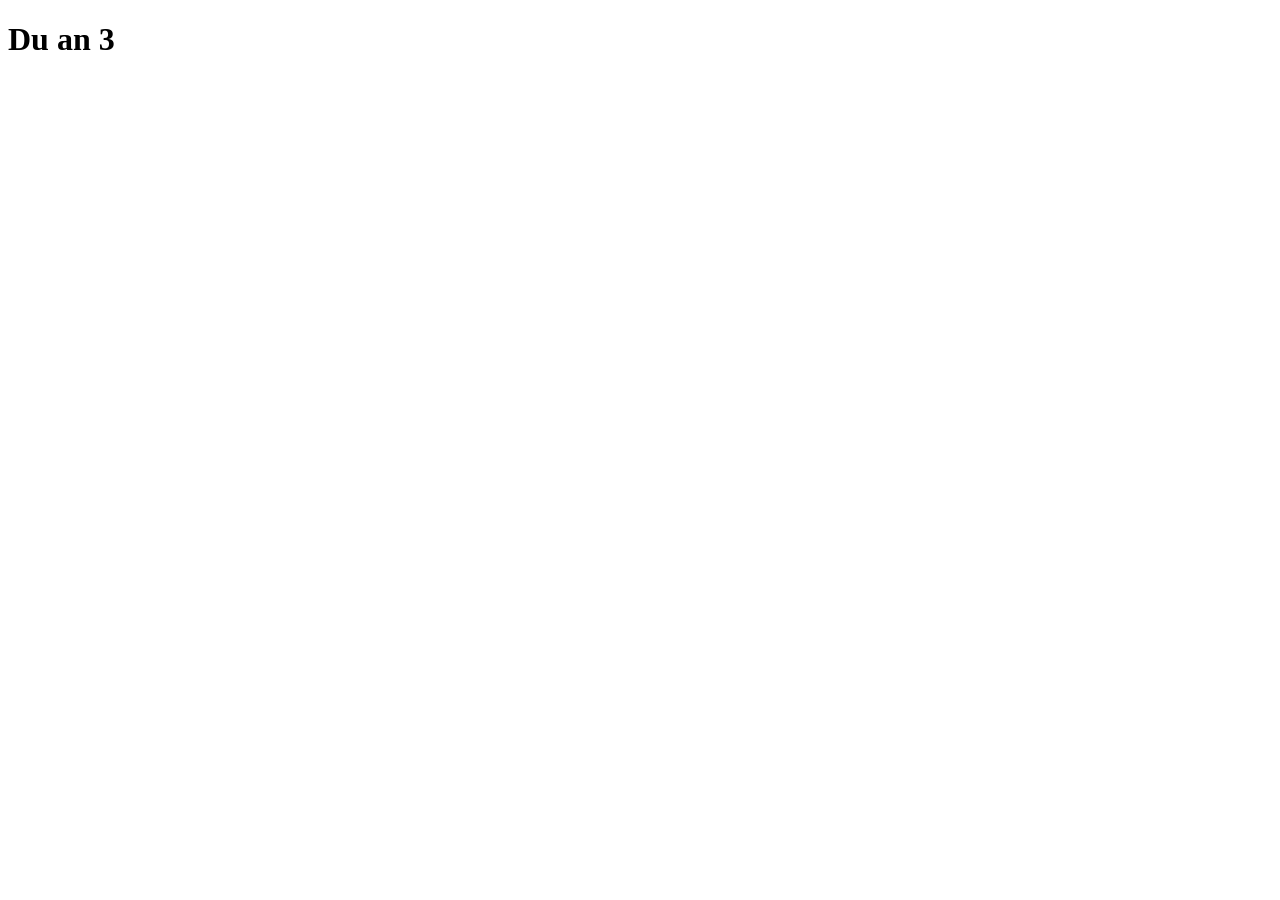
==== index.html @ 077056e8 "first commit" ====
<!DOCTYPE html>
<html lang="en">
<head>
    <meta charset="UTF-8">
    <meta name="viewport" content="width=device-width, initial-scale=1.0">
    <title>Du an 3</title>
</head>
<body>
    <h1>Du an 3</h1>
</body>
</html>
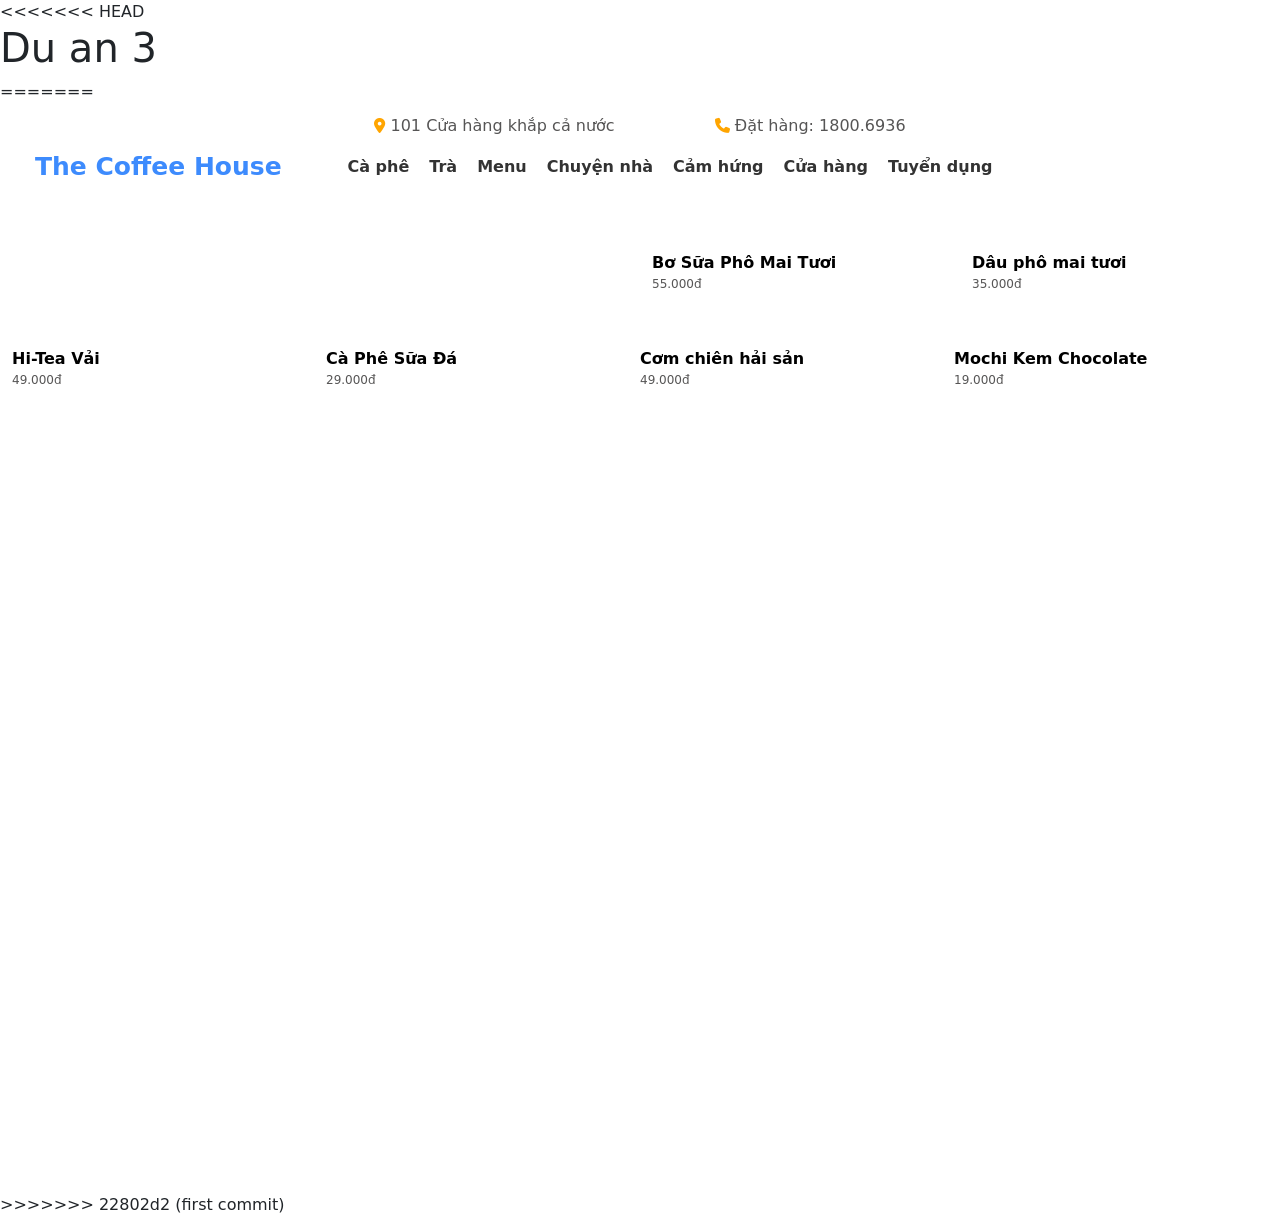
==== commit f667a676: "first commit" ====
--- a/index.html
+++ b/index.html
@@ -1,6 +1,7 @@
 <!DOCTYPE html>
 <html lang="en">
 <head>
+<<<<<<< HEAD
     <meta charset="UTF-8">
     <meta name="viewport" content="width=device-width, initial-scale=1.0">
     <title>Du an 3</title>
@@ -8,4 +9,177 @@
 <body>
     <h1>Du an 3</h1>
 </body>
+=======
+    <meta charset="UTF-8" />
+    <meta name="viewport" content="width=device-width, initial-scale=1.0" />
+    <title>The coffee house</title>
+    <link rel="stylesheet" href="https://cdnjs.cloudflare.com/ajax/libs/font-awesome/6.6.0/css/all.min.css"
+        integrity="sha512-Kc323vGBEqzTmouAECnVceyQqyqdsSiqLQISBL29aUW4U/M7pSPA/gEUZQqv1cwx4OnYxTxve5UMg5GT6L4JJg=="
+        crossorigin="anonymous" referrerpolicy="no-referrer" />
+    <link rel="stylesheet" href="home.css">
+    <link href="https://cdn.jsdelivr.net/npm/bootstrap@5.3.3/dist/css/bootstrap.min.css" rel="stylesheet"
+        integrity="sha384-QWTKZyjpPEjISv5WaRU9OFeRpok6YctnYmDr5pNlyT2bRjXh0JMhjY6hW+ALEwIH" crossorigin="anonymous">
+    <script src="https://cdn.jsdelivr.net/npm/bootstrap@5.3.3/dist/js/bootstrap.bundle.min.js"
+        integrity="sha384-YvpcrYf0tY3lHB60NNkmXc5s9fDVZLESaAA55NDzOxhy9GkcIdslK1eN7N6jIeHz"
+        crossorigin="anonymous"></script>
+</head>
+
+<body>
+    <!-- Tạo thẻ div chứa phần top (địa chỉ và sđt của cửa hàng) -->
+    <div class="top-bar">
+        <div class="container">
+            <div class="address">
+                <i class="fa-solid fa-location-dot"></i>
+                <a href="">101 Cửa hàng khắp cả nước</a>
+            </div>
+
+            <div class="phone">
+                <i class="fa-solid fa-phone"></i>
+                <a href="">Đặt hàng: 1800.6936</a>
+            </div>
+        </div>
+    </div>
+    <!-- Tạo thẻ header chứa navigation của website -->
+    <div class="header">
+        <div class="header_nav">
+            <!-- Thẻ chứa logo -->
+            <div class="header_logo">
+                <a href="">The Coffee House</a>
+            </div>
+            <!-- Thẻ chứa navigations -->
+            <div class="header_menu">
+                <ul>
+                    <li><a href="">Cà phê</a></li>
+                    <li><a href="">Trà</a></li>
+                    <li><a href="">Menu</a></li>
+                    <li><a href="">Chuyện nhà</a></li>
+                    <li><a href="">Cảm hứng</a></li>
+                    <li><a href="">Cửa hàng</a></li>
+                    <li><a href="">Tuyển dụng</a></li>
+                </ul>
+            </div>
+        </div>
+    </div>
+
+    <!-- Tạo thẻ chứa content của website -->
+    <div class="main">
+        <!-- sử dụng container (boostrap để chứa toàn bộ nội dung của phần main) -->
+        <div class="container-fluid">
+            <!-- banner -->
+            <div class="row">
+                <div class="banner col-12">
+                    <img src="https://file.hstatic.net/1000075078/file/desktop_1dfffc4d98274531a784cc22329b8fab.jpg" alt="">
+                </div>
+            </div>
+
+            <!-- Product -->
+            <!-- Product row-1 -->
+            <div class="row">
+                <!-- Sản phẩm - Bơ -->
+                <div class="col-6">
+                    <a href="">
+                        <img src="https://file.hstatic.net/1000075078/file/banner_app.jpg" alt="">
+                    </a>
+                </div>
+                <!-- Sản phẩm 1 - Bơ sữa phô mai -->
+                <div class="col-3">
+                    <div class="img">
+                        <a href="">
+                            <img src="https://product.hstatic.net/1000075078/product/1719929441_bo-sua-pmt_77e27a929b5340e5bc7b83bb1963f0eb_large.jpg"
+                                alt="">
+                        </a>
+                    </div>
+                    <div class="information">
+                        <div class="product_name">
+                            <a href="">Bơ Sữa Phô Mai Tươi</a>
+                        </div>
+                        <div class="product_price">55.000đ</div>
+                    </div>
+                </div>
+                <!-- Sản phẩm 2 - Bơ sữa phô mai -->
+                <div class="col-3">
+                    <div class="img">
+                        <a href="">
+                            <img src="https://product.hstatic.net/1000075078/product/1717387639_dau-pho-mai_de092bfb88614bf1bfe9bd9defc6522f_large.jpg"
+                                alt="">
+                        </a>
+                    </div>
+                    <div class="information">
+                        <div class="product_name">
+                            <a href="">Dâu phô mai tươi</a>
+                        </div>
+                    </div>
+                    <div class="product_price">35.000đ</div>
+                </div>
+                <!-- Product row-2 -->
+                <div class="row row-item">
+                    <!-- Sản phẩm 3 - Hi-Tea Vải -->
+                    <div class="col-3">
+                        <div class="img">
+                            <a href="">
+                                <img src="https://product.hstatic.net/1000075078/product/1669736893_hi-tea-vai_7057577f3717414db7e0255646263516_large.png"
+                                    alt="">
+                            </a>
+                        </div>
+                        <div class="information">
+                            <div class="product_name">
+                                <a href="">Hi-Tea Vải</a>
+                            </div>
+                        </div>
+                        <div class="product_price">49.000đ</div>
+                    </div>
+                    <!-- Sản phẩm 4 - Cà Phê Sữa Đá -->
+                    <div class="col-3">
+                        <div class="img">
+                            <a href="">
+                                <img src="https://product.hstatic.net/1000075078/product/1669736835_ca-phe-sua-da_e6168b6a38ec45d2b4854d2708b5d542_large.png"
+                                    alt="">
+                            </a>
+                        </div>
+                        <div class="information">
+                            <div class="product_name">
+                                <a href="">Cà Phê Sữa Đá</a>
+                                <div class="product_price">29.000đ</div>
+                            </div>
+                        </div>
+                    </div>
+                    <!-- Sản phẩm 5 - Cơm chiên hải sản -->
+                    <div class="col-3">
+                        <div class="img">
+                            <a href="">
+                                <img src="https://product.hstatic.net/1000075078/product/1709023492_com-chien-hai-san_c0c3aef9c6ff4363b55b49ddcaf428cb_large.jpg"
+                                    alt="">
+                            </a>
+                        </div>
+                        <div class="information">
+                            <div class="product_name">
+                                <a href="">Cơm chiên hải sản</a>
+                                <div class="product_price">49.000đ</div>
+                            </div>
+                        </div>
+                    </div>
+                    <!-- Sản phẩm 6 - Mochi Kem Chocolate -->
+                    <div class="col-3">
+                        <div class="img">
+                            <a href="">
+                                <img src="https://product.hstatic.net/1000075078/product/1655348107_mochi-choco_4e9e4807cb244f4faaddbcdfab9b03c7_large.jpg"
+                                    alt="">
+                            </a>
+                        </div>
+                        <div class="information">
+                            <div class="product_name">
+                                <a href="">Mochi Kem Chocolate</a>
+                                <div class="product_price">19.000đ</div>
+                            </div>
+                        </div>
+                    </div>
+                </div>
+            </div>
+        </div>
+    </div>
+    </div>
+    <div class="footer"></div>
+</body>
+
+>>>>>>> 22802d2 (first commit)
 </html>
--- a/home.css
+++ b/home.css
@@ -0,0 +1,155 @@
+body{
+    margin: 0;
+    padding: 0;
+    box-sizing: border-box;
+    font-family: 'SF Pro Text', sans-serif;
+    font-size: 13px;
+}
+
+/* CSS top-bar */
+.top-bar{
+    padding: 10px;
+}
+.container{
+    display: flex;
+    justify-content: center;
+    
+}
+.top-bar {
+    display: flex;
+    justify-content: center;
+    align-items: center;
+}
+
+.container .address,
+.container .phone{
+    padding: 0px 50px;
+}
+.container i{
+    color: orange;
+    font-size: 15px;
+}
+.top-bar .container a{
+    text-decoration: none;
+    color:rgb(86, 85, 85);
+}
+.top-bar .container a:hover{
+    color: orange;
+}
+/* CSS navigation */
+.header{
+    position: sticky;
+    top: 0px;
+    opacity: 0.8;
+    background-color: #ffff;
+    height:50px;
+    z-index: 999;
+    height: 45px;
+}
+.header_nav{
+    display: flex;
+    margin:0px 35px; 
+    align-items: center;   
+}
+.header_nav .header_logo{
+    display: flex;
+    align-items: center;
+    width: 25%;
+    font-size: 25px;
+    font-weight: bold;
+
+}
+.header_nav .header_logo a{
+    text-decoration: none;
+}
+.header_nav .header_menu{
+    display: flex;
+    align-items: flex-end;
+    width: 60%;
+
+}
+
+.header_nav .header_menu ul{
+    list-style: none;
+    display: flex;
+    padding: 0;
+    margin: 0;
+}
+
+.header_nav .header_menu ul li a {
+    display: inline-block;
+    text-decoration: none;
+    padding: 0px 10px;
+    color: black;
+    font-weight: bold;
+    
+}
+.header_nav .header_menu ul li:hover a{
+    color: orange;
+}
+
+/* Menu CSS */
+/* Content CSS */
+.main{
+    height: 1000px;
+}
+.row{
+    margin: 10px 0px;
+}
+.banner img{
+    width: 100%;
+    height: auto;
+    transform:translateY(-45px) ;
+    top: 45px;
+}
+/* CSS phần content */
+img{
+    width: 100%;
+}
+.main .row img{
+    border-radius: 10px;
+    box-shadow: 0 0 10px rgba(5, 5, 5, 0.374);
+
+}
+.row-item{
+    padding-top: 30px;
+}
+.row a{
+    text-decoration: none;
+    color: black;
+    font-weight: 600;
+    transition: all 0.5s;
+}
+.row a:hover{
+    color: orange;
+}
+.product_price{
+    font-size: 12px;
+    color:rgb(86, 85, 85);
+}
+/* CSS cho phần quảng cáo Trà xanh */
+.advertisement {
+    margin-top: 150px;
+    position: relative;
+}
+.advertisement .content_advertisement{
+    position: absolute;
+    top: 0;
+}
+
+.advertisement .content_advertisement p{
+    font-size: 13px;
+    color:rgb(86, 85, 85);
+}
+.advertisement_link{
+    display: flex;
+    background-color: rgb(6, 67, 6);
+    width: 580px;
+    justify-content: center;
+    align-items: center;
+}
+
+.advertisement_link span{
+    color: #ffff;
+    font-size: 15px;
+}
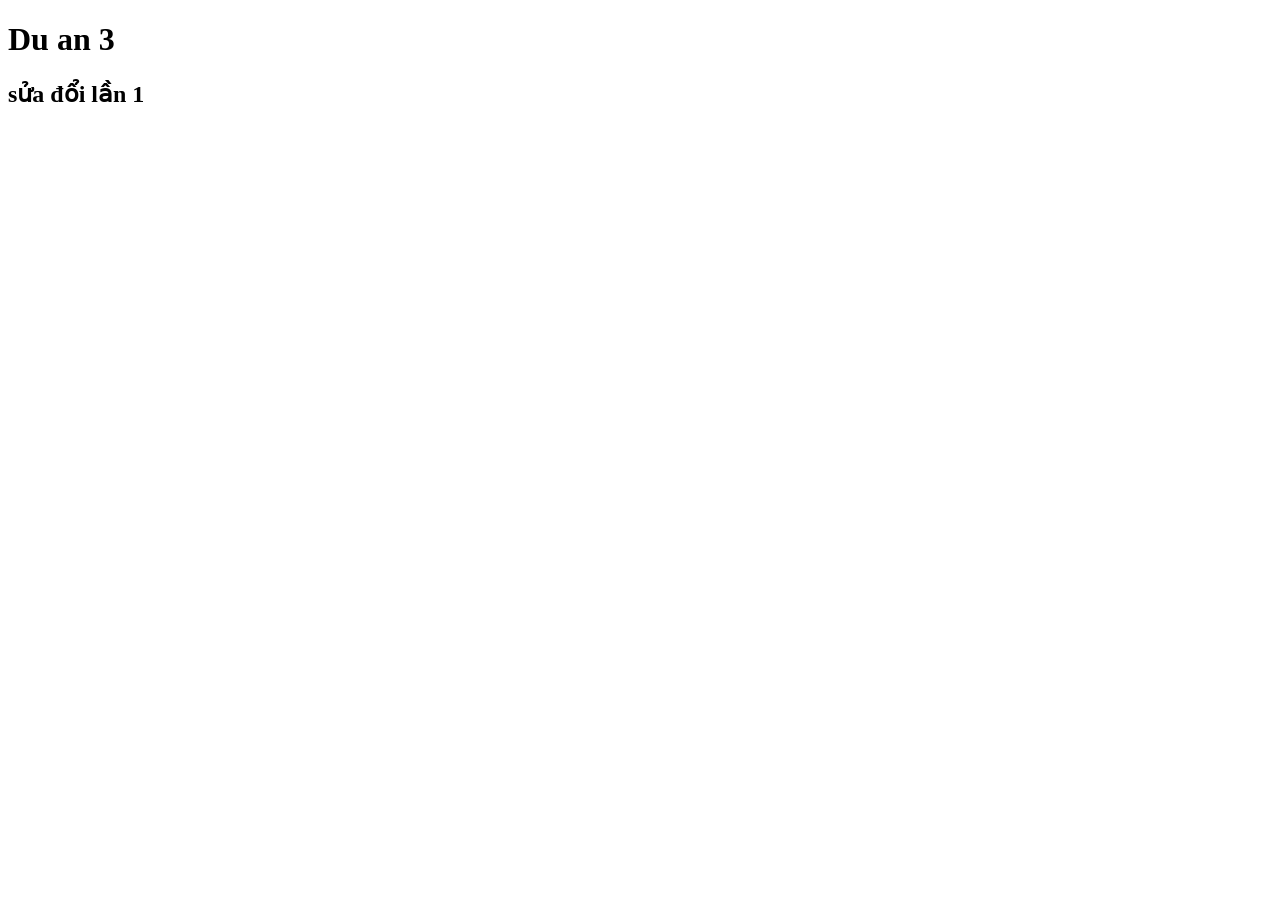
==== commit 5e64ba35: "sua doi lan1" ====
--- a/index.html
+++ b/index.html
@@ -1,185 +1,12 @@
 <!DOCTYPE html>
 <html lang="en">
 <head>
-<<<<<<< HEAD
     <meta charset="UTF-8">
     <meta name="viewport" content="width=device-width, initial-scale=1.0">
     <title>Du an 3</title>
 </head>
 <body>
     <h1>Du an 3</h1>
+    <h2>sửa đổi lần 1</h2>
 </body>
-=======
-    <meta charset="UTF-8" />
-    <meta name="viewport" content="width=device-width, initial-scale=1.0" />
-    <title>The coffee house</title>
-    <link rel="stylesheet" href="https://cdnjs.cloudflare.com/ajax/libs/font-awesome/6.6.0/css/all.min.css"
-        integrity="sha512-Kc323vGBEqzTmouAECnVceyQqyqdsSiqLQISBL29aUW4U/M7pSPA/gEUZQqv1cwx4OnYxTxve5UMg5GT6L4JJg=="
-        crossorigin="anonymous" referrerpolicy="no-referrer" />
-    <link rel="stylesheet" href="home.css">
-    <link href="https://cdn.jsdelivr.net/npm/bootstrap@5.3.3/dist/css/bootstrap.min.css" rel="stylesheet"
-        integrity="sha384-QWTKZyjpPEjISv5WaRU9OFeRpok6YctnYmDr5pNlyT2bRjXh0JMhjY6hW+ALEwIH" crossorigin="anonymous">
-    <script src="https://cdn.jsdelivr.net/npm/bootstrap@5.3.3/dist/js/bootstrap.bundle.min.js"
-        integrity="sha384-YvpcrYf0tY3lHB60NNkmXc5s9fDVZLESaAA55NDzOxhy9GkcIdslK1eN7N6jIeHz"
-        crossorigin="anonymous"></script>
-</head>
-
-<body>
-    <!-- Tạo thẻ div chứa phần top (địa chỉ và sđt của cửa hàng) -->
-    <div class="top-bar">
-        <div class="container">
-            <div class="address">
-                <i class="fa-solid fa-location-dot"></i>
-                <a href="">101 Cửa hàng khắp cả nước</a>
-            </div>
-
-            <div class="phone">
-                <i class="fa-solid fa-phone"></i>
-                <a href="">Đặt hàng: 1800.6936</a>
-            </div>
-        </div>
-    </div>
-    <!-- Tạo thẻ header chứa navigation của website -->
-    <div class="header">
-        <div class="header_nav">
-            <!-- Thẻ chứa logo -->
-            <div class="header_logo">
-                <a href="">The Coffee House</a>
-            </div>
-            <!-- Thẻ chứa navigations -->
-            <div class="header_menu">
-                <ul>
-                    <li><a href="">Cà phê</a></li>
-                    <li><a href="">Trà</a></li>
-                    <li><a href="">Menu</a></li>
-                    <li><a href="">Chuyện nhà</a></li>
-                    <li><a href="">Cảm hứng</a></li>
-                    <li><a href="">Cửa hàng</a></li>
-                    <li><a href="">Tuyển dụng</a></li>
-                </ul>
-            </div>
-        </div>
-    </div>
-
-    <!-- Tạo thẻ chứa content của website -->
-    <div class="main">
-        <!-- sử dụng container (boostrap để chứa toàn bộ nội dung của phần main) -->
-        <div class="container-fluid">
-            <!-- banner -->
-            <div class="row">
-                <div class="banner col-12">
-                    <img src="https://file.hstatic.net/1000075078/file/desktop_1dfffc4d98274531a784cc22329b8fab.jpg" alt="">
-                </div>
-            </div>
-
-            <!-- Product -->
-            <!-- Product row-1 -->
-            <div class="row">
-                <!-- Sản phẩm - Bơ -->
-                <div class="col-6">
-                    <a href="">
-                        <img src="https://file.hstatic.net/1000075078/file/banner_app.jpg" alt="">
-                    </a>
-                </div>
-                <!-- Sản phẩm 1 - Bơ sữa phô mai -->
-                <div class="col-3">
-                    <div class="img">
-                        <a href="">
-                            <img src="https://product.hstatic.net/1000075078/product/1719929441_bo-sua-pmt_77e27a929b5340e5bc7b83bb1963f0eb_large.jpg"
-                                alt="">
-                        </a>
-                    </div>
-                    <div class="information">
-                        <div class="product_name">
-                            <a href="">Bơ Sữa Phô Mai Tươi</a>
-                        </div>
-                        <div class="product_price">55.000đ</div>
-                    </div>
-                </div>
-                <!-- Sản phẩm 2 - Bơ sữa phô mai -->
-                <div class="col-3">
-                    <div class="img">
-                        <a href="">
-                            <img src="https://product.hstatic.net/1000075078/product/1717387639_dau-pho-mai_de092bfb88614bf1bfe9bd9defc6522f_large.jpg"
-                                alt="">
-                        </a>
-                    </div>
-                    <div class="information">
-                        <div class="product_name">
-                            <a href="">Dâu phô mai tươi</a>
-                        </div>
-                    </div>
-                    <div class="product_price">35.000đ</div>
-                </div>
-                <!-- Product row-2 -->
-                <div class="row row-item">
-                    <!-- Sản phẩm 3 - Hi-Tea Vải -->
-                    <div class="col-3">
-                        <div class="img">
-                            <a href="">
-                                <img src="https://product.hstatic.net/1000075078/product/1669736893_hi-tea-vai_7057577f3717414db7e0255646263516_large.png"
-                                    alt="">
-                            </a>
-                        </div>
-                        <div class="information">
-                            <div class="product_name">
-                                <a href="">Hi-Tea Vải</a>
-                            </div>
-                        </div>
-                        <div class="product_price">49.000đ</div>
-                    </div>
-                    <!-- Sản phẩm 4 - Cà Phê Sữa Đá -->
-                    <div class="col-3">
-                        <div class="img">
-                            <a href="">
-                                <img src="https://product.hstatic.net/1000075078/product/1669736835_ca-phe-sua-da_e6168b6a38ec45d2b4854d2708b5d542_large.png"
-                                    alt="">
-                            </a>
-                        </div>
-                        <div class="information">
-                            <div class="product_name">
-                                <a href="">Cà Phê Sữa Đá</a>
-                                <div class="product_price">29.000đ</div>
-                            </div>
-                        </div>
-                    </div>
-                    <!-- Sản phẩm 5 - Cơm chiên hải sản -->
-                    <div class="col-3">
-                        <div class="img">
-                            <a href="">
-                                <img src="https://product.hstatic.net/1000075078/product/1709023492_com-chien-hai-san_c0c3aef9c6ff4363b55b49ddcaf428cb_large.jpg"
-                                    alt="">
-                            </a>
-                        </div>
-                        <div class="information">
-                            <div class="product_name">
-                                <a href="">Cơm chiên hải sản</a>
-                                <div class="product_price">49.000đ</div>
-                            </div>
-                        </div>
-                    </div>
-                    <!-- Sản phẩm 6 - Mochi Kem Chocolate -->
-                    <div class="col-3">
-                        <div class="img">
-                            <a href="">
-                                <img src="https://product.hstatic.net/1000075078/product/1655348107_mochi-choco_4e9e4807cb244f4faaddbcdfab9b03c7_large.jpg"
-                                    alt="">
-                            </a>
-                        </div>
-                        <div class="information">
-                            <div class="product_name">
-                                <a href="">Mochi Kem Chocolate</a>
-                                <div class="product_price">19.000đ</div>
-                            </div>
-                        </div>
-                    </div>
-                </div>
-            </div>
-        </div>
-    </div>
-    </div>
-    <div class="footer"></div>
-</body>
-
->>>>>>> 22802d2 (first commit)
 </html>
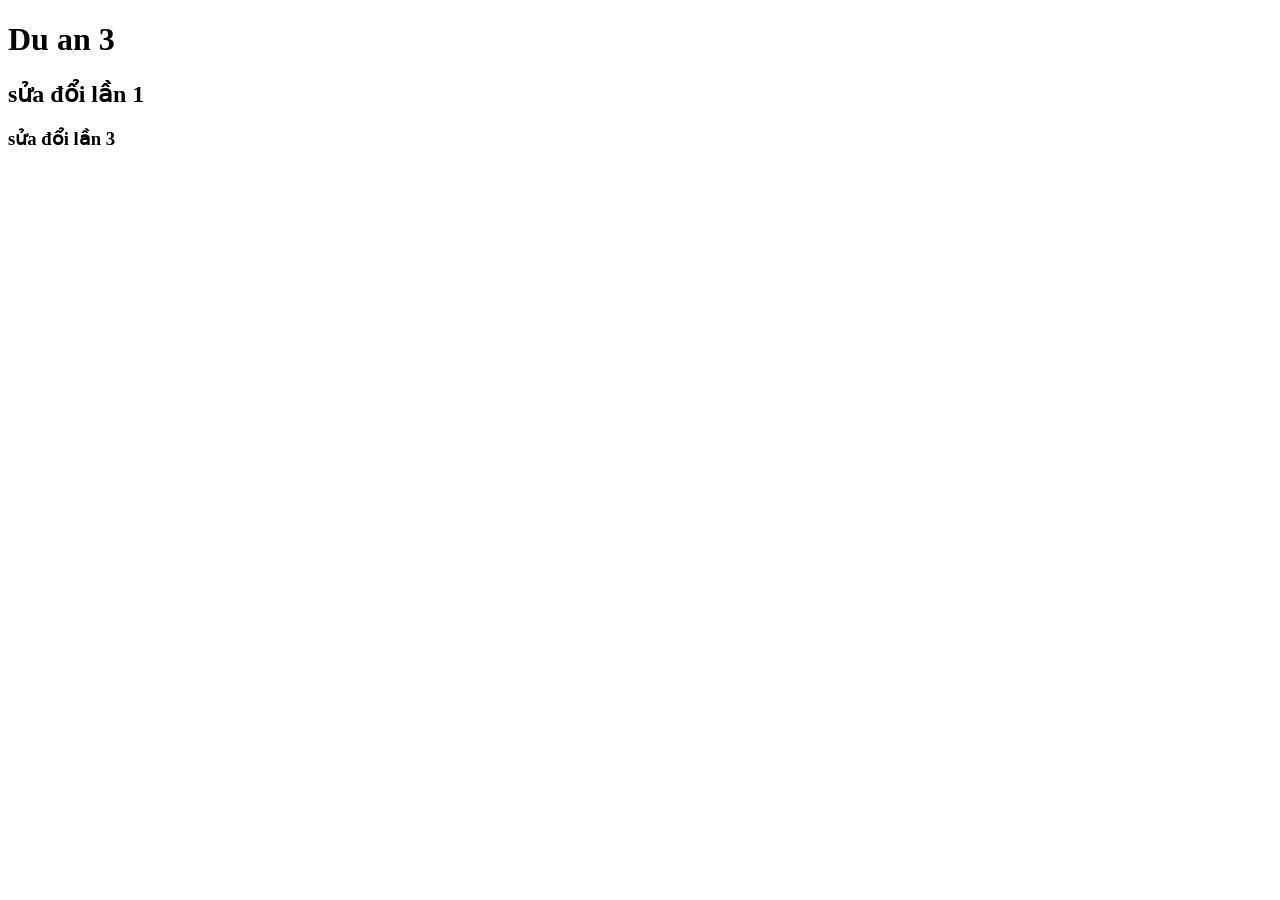
==== commit be878ddc: "ha ha" ====
--- a/index.html
+++ b/index.html
@@ -8,5 +8,6 @@
 <body>
     <h1>Du an 3</h1>
     <h2>sửa đổi lần 1</h2>
+    <h3>sửa đổi lần 3</h3>
 </body>
 </html>
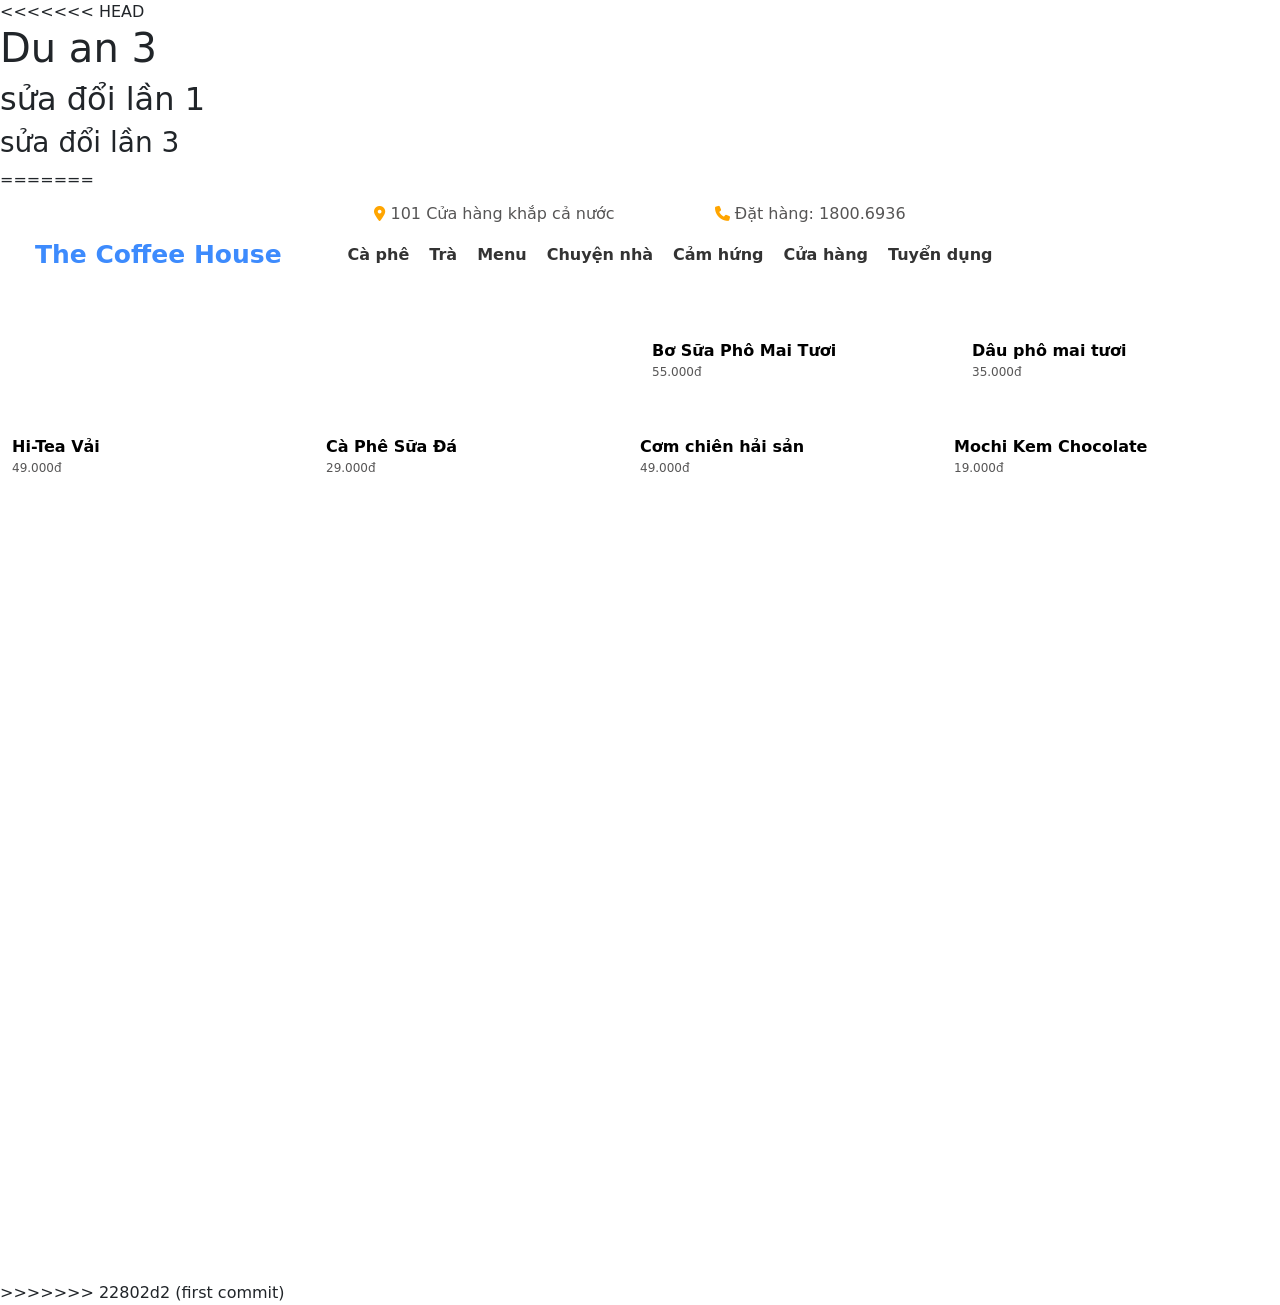
==== commit a8eb3f21: "Merge branch 'main' of https://github.com/TruongGiang1701/Du-an-3" ====
--- a/index.html
+++ b/index.html
@@ -1,6 +1,7 @@
 <!DOCTYPE html>
 <html lang="en">
 <head>
+<<<<<<< HEAD
     <meta charset="UTF-8">
     <meta name="viewport" content="width=device-width, initial-scale=1.0">
     <title>Du an 3</title>
@@ -10,4 +11,177 @@
     <h2>sửa đổi lần 1</h2>
     <h3>sửa đổi lần 3</h3>
 </body>
+=======
+    <meta charset="UTF-8" />
+    <meta name="viewport" content="width=device-width, initial-scale=1.0" />
+    <title>The coffee house</title>
+    <link rel="stylesheet" href="https://cdnjs.cloudflare.com/ajax/libs/font-awesome/6.6.0/css/all.min.css"
+        integrity="sha512-Kc323vGBEqzTmouAECnVceyQqyqdsSiqLQISBL29aUW4U/M7pSPA/gEUZQqv1cwx4OnYxTxve5UMg5GT6L4JJg=="
+        crossorigin="anonymous" referrerpolicy="no-referrer" />
+    <link rel="stylesheet" href="home.css">
+    <link href="https://cdn.jsdelivr.net/npm/bootstrap@5.3.3/dist/css/bootstrap.min.css" rel="stylesheet"
+        integrity="sha384-QWTKZyjpPEjISv5WaRU9OFeRpok6YctnYmDr5pNlyT2bRjXh0JMhjY6hW+ALEwIH" crossorigin="anonymous">
+    <script src="https://cdn.jsdelivr.net/npm/bootstrap@5.3.3/dist/js/bootstrap.bundle.min.js"
+        integrity="sha384-YvpcrYf0tY3lHB60NNkmXc5s9fDVZLESaAA55NDzOxhy9GkcIdslK1eN7N6jIeHz"
+        crossorigin="anonymous"></script>
+</head>
+
+<body>
+    <!-- Tạo thẻ div chứa phần top (địa chỉ và sđt của cửa hàng) -->
+    <div class="top-bar">
+        <div class="container">
+            <div class="address">
+                <i class="fa-solid fa-location-dot"></i>
+                <a href="">101 Cửa hàng khắp cả nước</a>
+            </div>
+
+            <div class="phone">
+                <i class="fa-solid fa-phone"></i>
+                <a href="">Đặt hàng: 1800.6936</a>
+            </div>
+        </div>
+    </div>
+    <!-- Tạo thẻ header chứa navigation của website -->
+    <div class="header">
+        <div class="header_nav">
+            <!-- Thẻ chứa logo -->
+            <div class="header_logo">
+                <a href="">The Coffee House</a>
+            </div>
+            <!-- Thẻ chứa navigations -->
+            <div class="header_menu">
+                <ul>
+                    <li><a href="">Cà phê</a></li>
+                    <li><a href="">Trà</a></li>
+                    <li><a href="">Menu</a></li>
+                    <li><a href="">Chuyện nhà</a></li>
+                    <li><a href="">Cảm hứng</a></li>
+                    <li><a href="">Cửa hàng</a></li>
+                    <li><a href="">Tuyển dụng</a></li>
+                </ul>
+            </div>
+        </div>
+    </div>
+
+    <!-- Tạo thẻ chứa content của website -->
+    <div class="main">
+        <!-- sử dụng container (boostrap để chứa toàn bộ nội dung của phần main) -->
+        <div class="container-fluid">
+            <!-- banner -->
+            <div class="row">
+                <div class="banner col-12">
+                    <img src="https://file.hstatic.net/1000075078/file/desktop_1dfffc4d98274531a784cc22329b8fab.jpg" alt="">
+                </div>
+            </div>
+
+            <!-- Product -->
+            <!-- Product row-1 -->
+            <div class="row">
+                <!-- Sản phẩm - Bơ -->
+                <div class="col-6">
+                    <a href="">
+                        <img src="https://file.hstatic.net/1000075078/file/banner_app.jpg" alt="">
+                    </a>
+                </div>
+                <!-- Sản phẩm 1 - Bơ sữa phô mai -->
+                <div class="col-3">
+                    <div class="img">
+                        <a href="">
+                            <img src="https://product.hstatic.net/1000075078/product/1719929441_bo-sua-pmt_77e27a929b5340e5bc7b83bb1963f0eb_large.jpg"
+                                alt="">
+                        </a>
+                    </div>
+                    <div class="information">
+                        <div class="product_name">
+                            <a href="">Bơ Sữa Phô Mai Tươi</a>
+                        </div>
+                        <div class="product_price">55.000đ</div>
+                    </div>
+                </div>
+                <!-- Sản phẩm 2 - Bơ sữa phô mai -->
+                <div class="col-3">
+                    <div class="img">
+                        <a href="">
+                            <img src="https://product.hstatic.net/1000075078/product/1717387639_dau-pho-mai_de092bfb88614bf1bfe9bd9defc6522f_large.jpg"
+                                alt="">
+                        </a>
+                    </div>
+                    <div class="information">
+                        <div class="product_name">
+                            <a href="">Dâu phô mai tươi</a>
+                        </div>
+                    </div>
+                    <div class="product_price">35.000đ</div>
+                </div>
+                <!-- Product row-2 -->
+                <div class="row row-item">
+                    <!-- Sản phẩm 3 - Hi-Tea Vải -->
+                    <div class="col-3">
+                        <div class="img">
+                            <a href="">
+                                <img src="https://product.hstatic.net/1000075078/product/1669736893_hi-tea-vai_7057577f3717414db7e0255646263516_large.png"
+                                    alt="">
+                            </a>
+                        </div>
+                        <div class="information">
+                            <div class="product_name">
+                                <a href="">Hi-Tea Vải</a>
+                            </div>
+                        </div>
+                        <div class="product_price">49.000đ</div>
+                    </div>
+                    <!-- Sản phẩm 4 - Cà Phê Sữa Đá -->
+                    <div class="col-3">
+                        <div class="img">
+                            <a href="">
+                                <img src="https://product.hstatic.net/1000075078/product/1669736835_ca-phe-sua-da_e6168b6a38ec45d2b4854d2708b5d542_large.png"
+                                    alt="">
+                            </a>
+                        </div>
+                        <div class="information">
+                            <div class="product_name">
+                                <a href="">Cà Phê Sữa Đá</a>
+                                <div class="product_price">29.000đ</div>
+                            </div>
+                        </div>
+                    </div>
+                    <!-- Sản phẩm 5 - Cơm chiên hải sản -->
+                    <div class="col-3">
+                        <div class="img">
+                            <a href="">
+                                <img src="https://product.hstatic.net/1000075078/product/1709023492_com-chien-hai-san_c0c3aef9c6ff4363b55b49ddcaf428cb_large.jpg"
+                                    alt="">
+                            </a>
+                        </div>
+                        <div class="information">
+                            <div class="product_name">
+                                <a href="">Cơm chiên hải sản</a>
+                                <div class="product_price">49.000đ</div>
+                            </div>
+                        </div>
+                    </div>
+                    <!-- Sản phẩm 6 - Mochi Kem Chocolate -->
+                    <div class="col-3">
+                        <div class="img">
+                            <a href="">
+                                <img src="https://product.hstatic.net/1000075078/product/1655348107_mochi-choco_4e9e4807cb244f4faaddbcdfab9b03c7_large.jpg"
+                                    alt="">
+                            </a>
+                        </div>
+                        <div class="information">
+                            <div class="product_name">
+                                <a href="">Mochi Kem Chocolate</a>
+                                <div class="product_price">19.000đ</div>
+                            </div>
+                        </div>
+                    </div>
+                </div>
+            </div>
+        </div>
+    </div>
+    </div>
+    <div class="footer"></div>
+</body>
+
+>>>>>>> 22802d2 (first commit)
 </html>
--- a/home.css
+++ b/home.css
@@ -0,0 +1,155 @@
+body{
+    margin: 0;
+    padding: 0;
+    box-sizing: border-box;
+    font-family: 'SF Pro Text', sans-serif;
+    font-size: 13px;
+}
+
+/* CSS top-bar */
+.top-bar{
+    padding: 10px;
+}
+.container{
+    display: flex;
+    justify-content: center;
+    
+}
+.top-bar {
+    display: flex;
+    justify-content: center;
+    align-items: center;
+}
+
+.container .address,
+.container .phone{
+    padding: 0px 50px;
+}
+.container i{
+    color: orange;
+    font-size: 15px;
+}
+.top-bar .container a{
+    text-decoration: none;
+    color:rgb(86, 85, 85);
+}
+.top-bar .container a:hover{
+    color: orange;
+}
+/* CSS navigation */
+.header{
+    position: sticky;
+    top: 0px;
+    opacity: 0.8;
+    background-color: #ffff;
+    height:50px;
+    z-index: 999;
+    height: 45px;
+}
+.header_nav{
+    display: flex;
+    margin:0px 35px; 
+    align-items: center;   
+}
+.header_nav .header_logo{
+    display: flex;
+    align-items: center;
+    width: 25%;
+    font-size: 25px;
+    font-weight: bold;
+
+}
+.header_nav .header_logo a{
+    text-decoration: none;
+}
+.header_nav .header_menu{
+    display: flex;
+    align-items: flex-end;
+    width: 60%;
+
+}
+
+.header_nav .header_menu ul{
+    list-style: none;
+    display: flex;
+    padding: 0;
+    margin: 0;
+}
+
+.header_nav .header_menu ul li a {
+    display: inline-block;
+    text-decoration: none;
+    padding: 0px 10px;
+    color: black;
+    font-weight: bold;
+    
+}
+.header_nav .header_menu ul li:hover a{
+    color: orange;
+}
+
+/* Menu CSS */
+/* Content CSS */
+.main{
+    height: 1000px;
+}
+.row{
+    margin: 10px 0px;
+}
+.banner img{
+    width: 100%;
+    height: auto;
+    transform:translateY(-45px) ;
+    top: 45px;
+}
+/* CSS phần content */
+img{
+    width: 100%;
+}
+.main .row img{
+    border-radius: 10px;
+    box-shadow: 0 0 10px rgba(5, 5, 5, 0.374);
+
+}
+.row-item{
+    padding-top: 30px;
+}
+.row a{
+    text-decoration: none;
+    color: black;
+    font-weight: 600;
+    transition: all 0.5s;
+}
+.row a:hover{
+    color: orange;
+}
+.product_price{
+    font-size: 12px;
+    color:rgb(86, 85, 85);
+}
+/* CSS cho phần quảng cáo Trà xanh */
+.advertisement {
+    margin-top: 150px;
+    position: relative;
+}
+.advertisement .content_advertisement{
+    position: absolute;
+    top: 0;
+}
+
+.advertisement .content_advertisement p{
+    font-size: 13px;
+    color:rgb(86, 85, 85);
+}
+.advertisement_link{
+    display: flex;
+    background-color: rgb(6, 67, 6);
+    width: 580px;
+    justify-content: center;
+    align-items: center;
+}
+
+.advertisement_link span{
+    color: #ffff;
+    font-size: 15px;
+}
